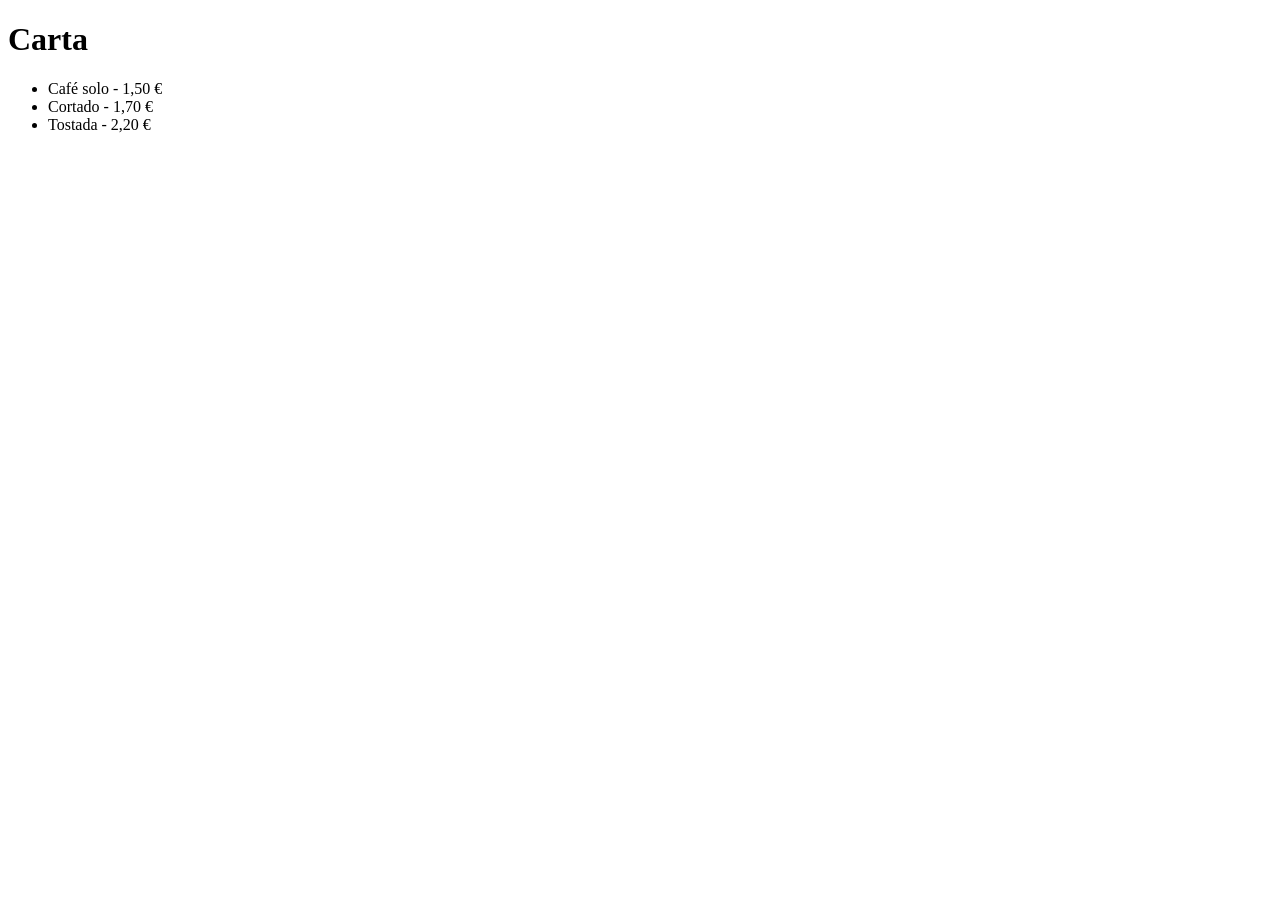
==== menu.html @ b7c45fce "feat: añade la carta de la cafetería" ====
<!DOCTYPE html>
<html lang="es">
<head><meta charset="UTF-8"><title>Carta</title></head>
<body>
  <h1>Carta</h1>
  <ul>
    <li>Café solo - 1,50 €</li>
    <li>Cortado - 1,70 €</li>
    <li>Tostada - 2,20 €</li>
  </ul>
</body>
</html>
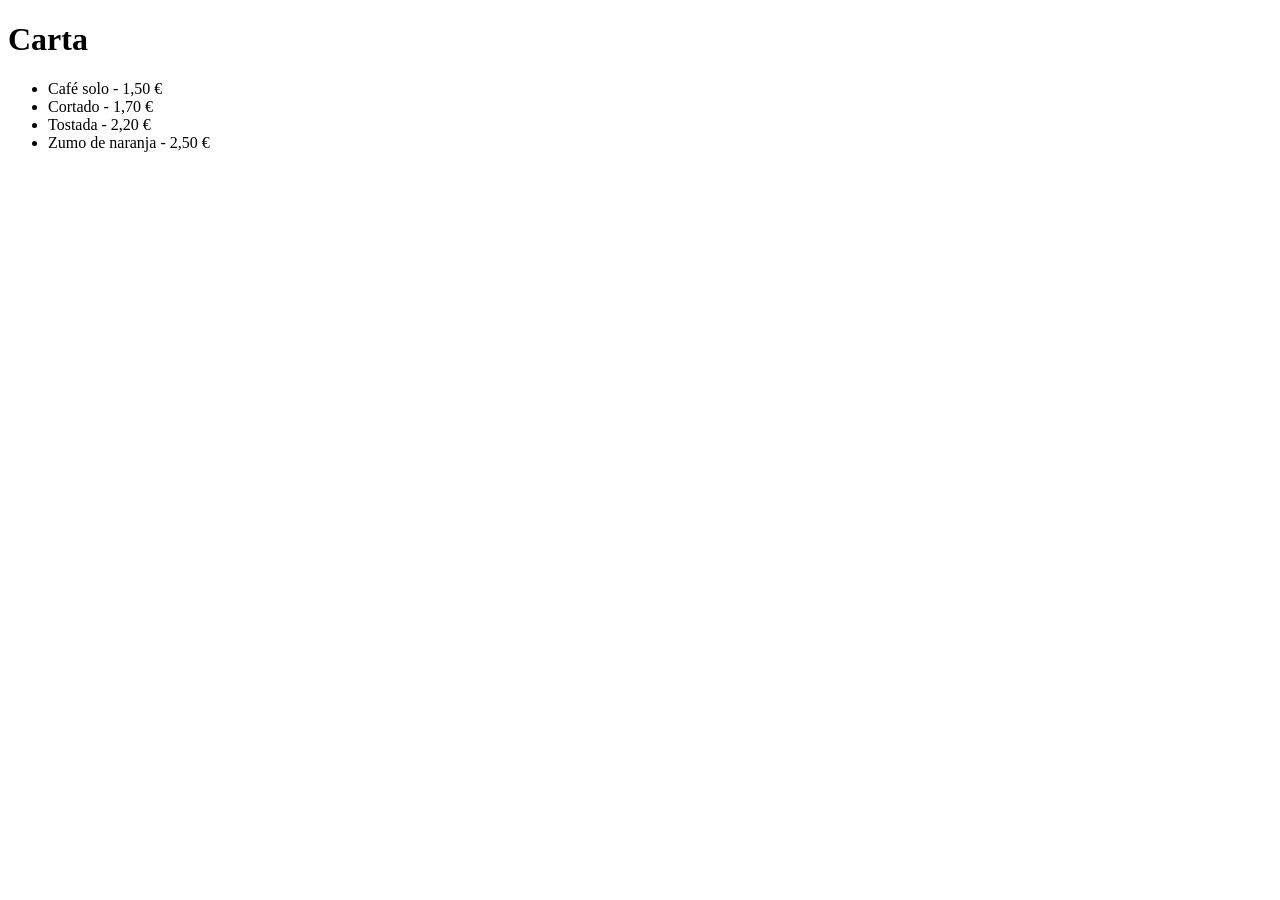
==== commit b82e1001: "feat: añadido el zumo de naranja" ====
--- a/menu.html
+++ b/menu.html
@@ -1,12 +1,19 @@
 <!DOCTYPE html>
 <html lang="es">
-<head><meta charset="UTF-8"><title>Carta</title></head>
+
+<head>
+  <meta charset="UTF-8">
+  <title>Carta</title>
+</head>
+
 <body>
   <h1>Carta</h1>
   <ul>
     <li>Café solo - 1,50 €</li>
     <li>Cortado - 1,70 €</li>
     <li>Tostada - 2,20 €</li>
+    <li>Zumo de naranja - 2,50 €</li>
   </ul>
 </body>
-</html>
+
+</html>
